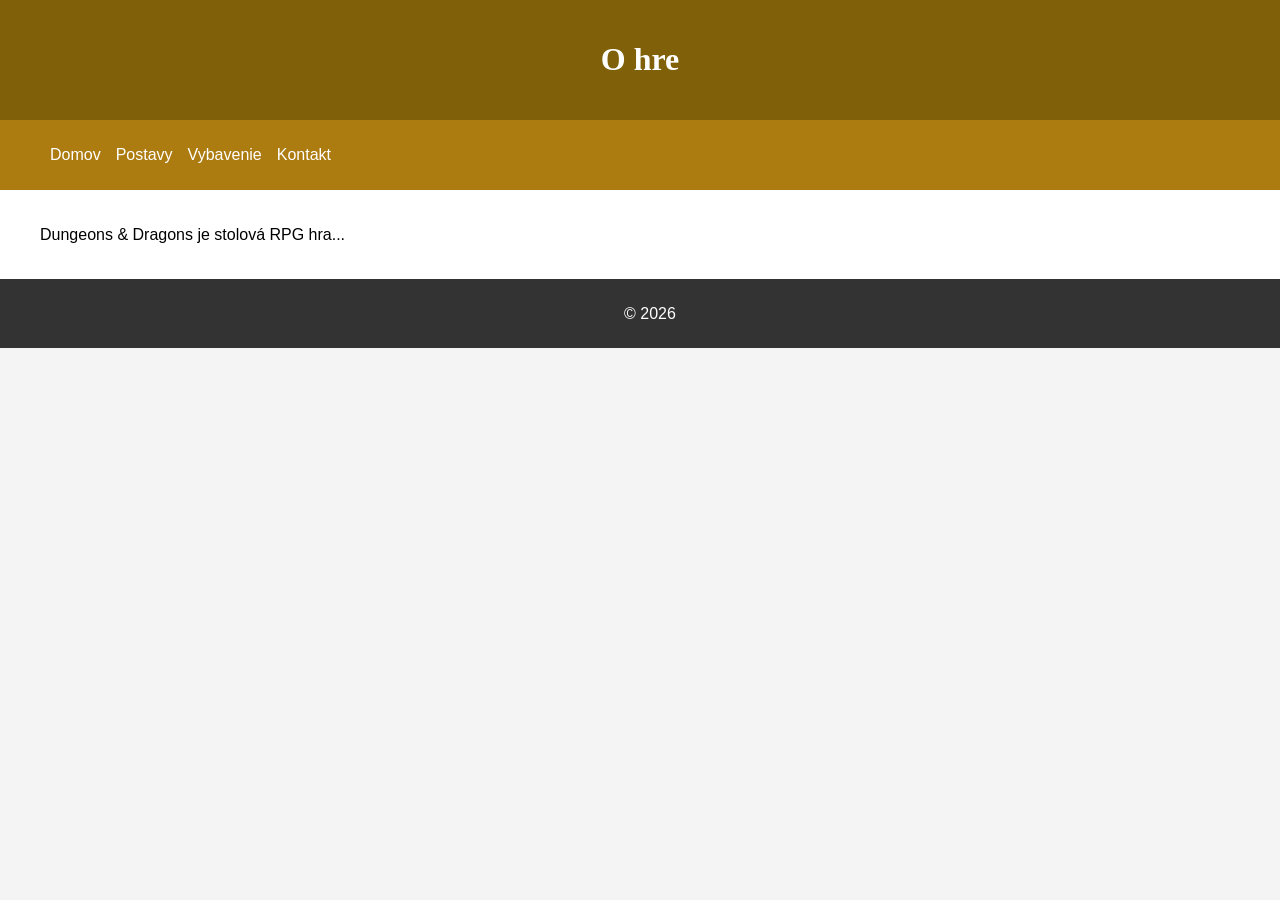
==== hra.html @ 2424990e "Add files via upload" ====
<!DOCTYPE html>
<html lang="sk">
<head>
<meta charset="UTF-8">
<title>O hre</title>
<link rel="stylesheet" href="css/styly.css">
</head>

<body>

<header>
<h1>O hre</h1>
</header>

<nav>
<ul>
<li><a href="index.html">Domov</a></li>
<li><a href="postavy.html">Postavy</a></li>
<li><a href="vybavenie.html">Vybavenie</a></li>
<li><a href="kontakt.html">Kontakt</a></li>
</ul>
</nav>

<main>
<p>Dungeons & Dragons je stolová RPG hra...</p>
</main>

<footer>
<p>&copy; 2026</p>
</footer>

</body>
</html>
---- css/styly.css ----
/* základ */
body {
    font-family: Arial, sans-serif;
    background-color: #f4f4f4;
    margin: 0;
}

/* nadpisy */
h1, h2, h3 {
    font-family: "Times New Roman", serif;
}

/* layout */
header {
    background: #806009;
    color: white;
    padding: 20px;
    text-align: center;
}

nav {
    background: #ad7c11;
    padding: 10px;
}

nav ul {
    list-style: none;
    display: flex;
    gap: 15px;
}

nav a {
    color: white;
    text-decoration: none;
}

/* pseudo triedy */
nav a:hover {
    color: yellow;
}

nav a:active {
    color: red;
}

/* obsah */
main {
    padding: 20px;
    background: white;
}

/* odseky */
p {
    text-indent: 20px;
    margin-bottom: 15px;
}

/* footer */
footer {
    background: #333;
    color: white;
    text-align: center;
    padding: 10px;
}

/* tlač */
@media print {
    body {
        background: white;
        color: black;
    }

    h1, h2, h3 {
        font-family: Arial, sans-serif;
    }

    p {
        font-family: "Times New Roman", serif;
    }
}
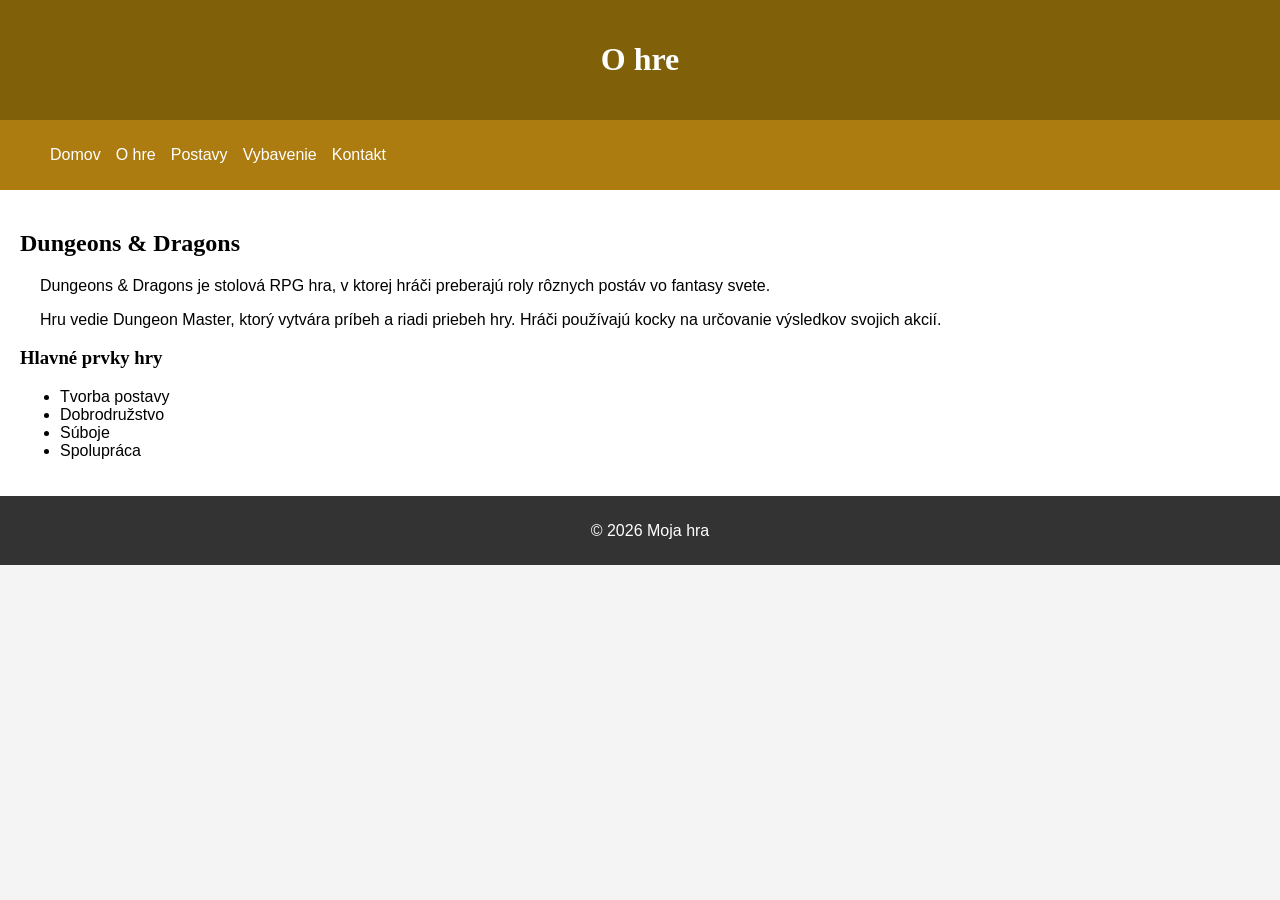
==== commit d684229f: "Update hra.html" ====
--- a/hra.html
+++ b/hra.html
@@ -15,6 +15,7 @@
 <nav>
 <ul>
 <li><a href="index.html">Domov</a></li>
+<li><a href="hra.html">O hre</a></li>
 <li><a href="postavy.html">Postavy</a></li>
 <li><a href="vybavenie.html">Vybavenie</a></li>
 <li><a href="kontakt.html">Kontakt</a></li>
@@ -22,12 +23,25 @@
 </nav>
 
 <main>
-<p>Dungeons & Dragons je stolová RPG hra...</p>
+<h2>Dungeons & Dragons</h2>
+
+<p>Dungeons & Dragons je stolová RPG hra, v ktorej hráči preberajú roly rôznych postáv vo fantasy svete.</p>
+
+<p>Hru vedie Dungeon Master, ktorý vytvára príbeh a riadi priebeh hry. Hráči používajú kocky na určovanie výsledkov svojich akcií.</p>
+
+<h3>Hlavné prvky hry</h3>
+<ul>
+<li>Tvorba postavy</li>
+<li>Dobrodružstvo</li>
+<li>Súboje</li>
+<li>Spolupráca</li>
+</ul>
+
 </main>
 
 <footer>
-<p>&copy; 2026</p>
+<p>&copy; 2026 Moja hra</p>
 </footer>
 
 </body>
-</html>+</html>
